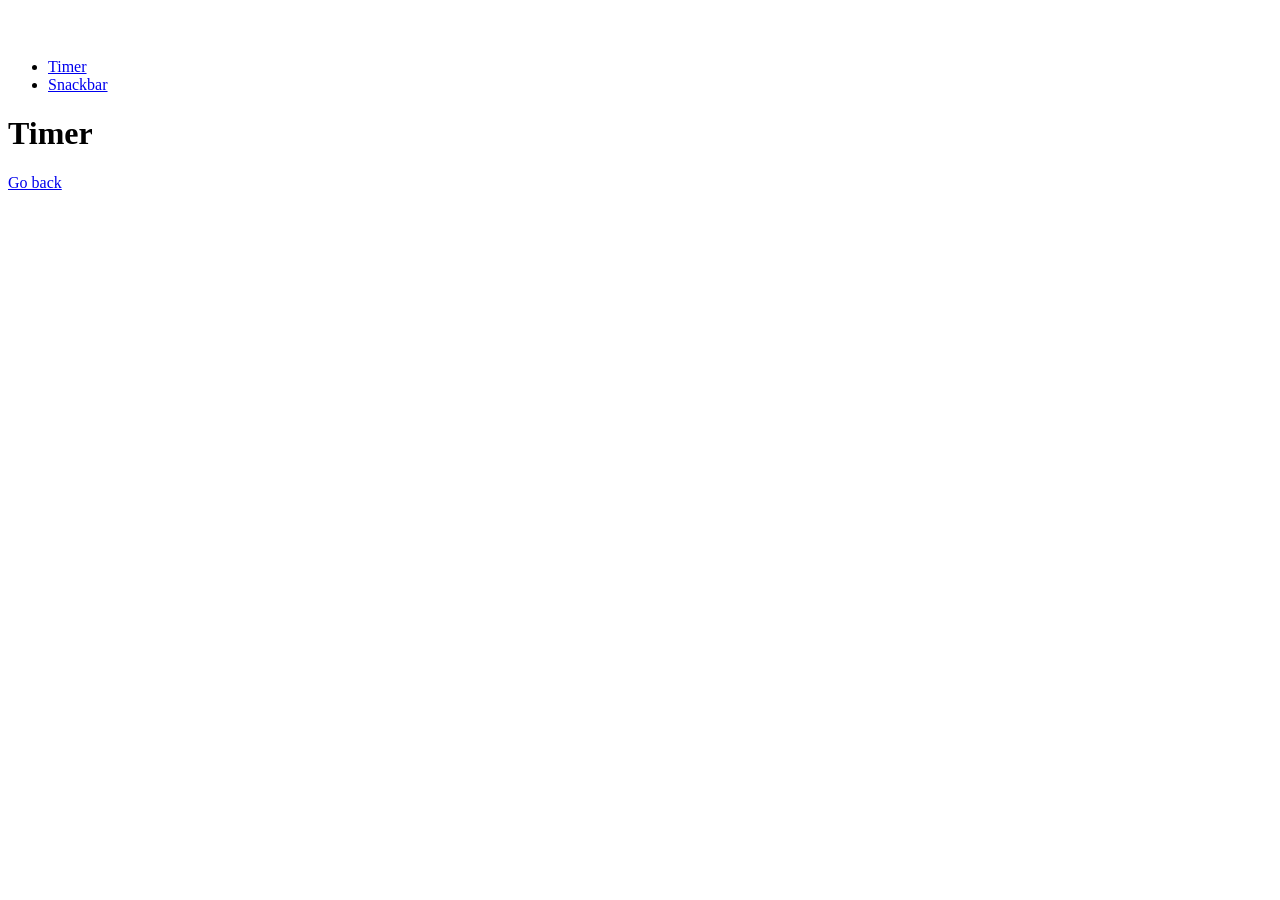
==== 1-timer.html @ 698f88dc "Deploying to gh-pages from @ irynaboyarska/goit-js-hw-10@a8087b7d34ce70302ec4408b57d86e62d30f3b39 🚀" ====
<!doctype html>
<html lang="en">
  <head>
    <meta charset="UTF-8" />
    <meta http-equiv="X-UA-Compatible" content="IE=edge" />
    <meta name="viewport" content="width=device-width, initial-scale=1.0" />
    <title>Timer</title>
    <script type="module" crossorigin src="/goit-js-hw-10/assets/modulepreload-polyfill-B5Qt9EMX.js"></script>
    <link rel="stylesheet" crossorigin href="/goit-js-hw-10/assets/styles-DvPDDfy5.css">
  </head>
  <body>
    <header class="header">
      <div class="container">
        <nav class="nav">
          <a class="nav-logo" href="./index.html" aria-label="Site logo">
            <svg class="nav-logo-icon" width="100" height="30">
              <use href="/goit-js-hw-10/assets/logo-CWKflIk4.svg"></use>
            </svg>
          </a>
          <ul class="nav-list">
            <li class="nav-item">
              <a class="nav-link {=$highlight-act}" href="./1-timer.html"
                >Timer</a
              >
            </li>
            <li class="nav-item">
              <a class="nav-link {=$highlight-curr}" href="./2-snackbar.html"
                >Snackbar</a
              >
            </li>
          </ul>
        </nav>
      </div>
    </header>

    <main>
      <div class="container">
        <h1 class="main-title main-title-gradient">Timer</h1>
        <a class="back-link" href="./index.html">Go back</a>
      </div>
    </main>

  </body>
</html>
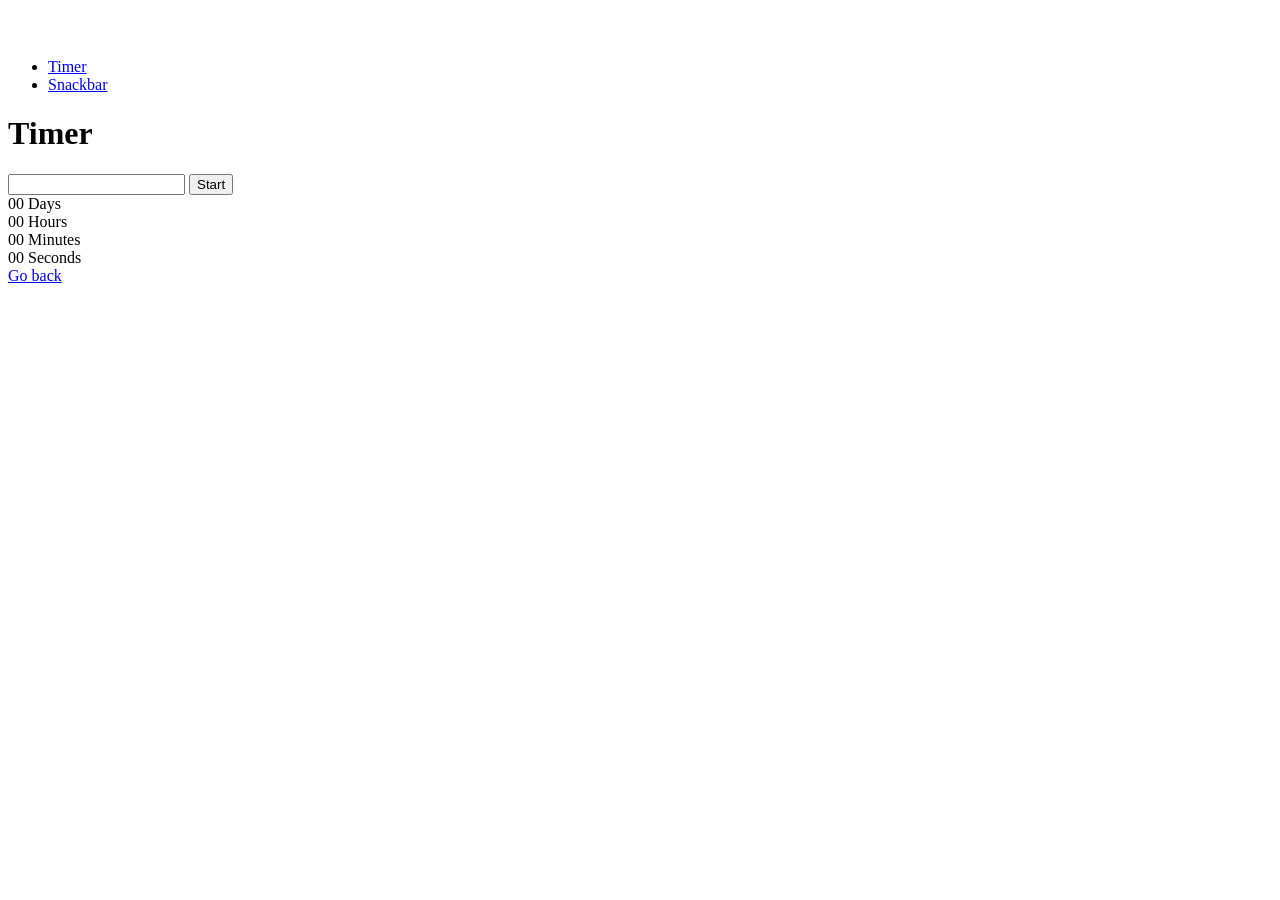
==== commit 6ea4c59b: "Deploying to gh-pages from @ irynaboyarska/goit-js-hw-10@30361bd3a31f265d27b332c5e4d8c2a7ff48c092 🚀" ====
--- a/1-timer.html
+++ b/1-timer.html
@@ -5,8 +5,11 @@
     <meta http-equiv="X-UA-Compatible" content="IE=edge" />
     <meta name="viewport" content="width=device-width, initial-scale=1.0" />
     <title>Timer</title>
-    <script type="module" crossorigin src="/goit-js-hw-10/assets/modulepreload-polyfill-B5Qt9EMX.js"></script>
-    <link rel="stylesheet" crossorigin href="/goit-js-hw-10/assets/styles-DvPDDfy5.css">
+    <script type="module" crossorigin src="/goit-js-hw-10/1-timer.js"></script>
+    <link rel="modulepreload" crossorigin href="/goit-js-hw-10/assets/modulepreload-polyfill-B5Qt9EMX.js">
+    <link rel="modulepreload" crossorigin href="/goit-js-hw-10/assets/vendor-BbSUbo7J.js">
+    <link rel="stylesheet" crossorigin href="/goit-js-hw-10/assets/vendor-C1gPI-5C.css">
+    <link rel="stylesheet" crossorigin href="/goit-js-hw-10/assets/styles-2So73YVw.css">
   </head>
   <body>
     <header class="header">
@@ -36,6 +39,29 @@
     <main>
       <div class="container">
         <h1 class="main-title main-title-gradient">Timer</h1>
+
+        <input type="text" id="datetime-picker" />
+        <button type="button" data-start>Start</button>
+
+        <div class="timer">
+          <div class="field">
+            <span class="value" data-days>00</span>
+            <span class="label">Days</span>
+          </div>
+          <div class="field">
+            <span class="value" data-hours>00</span>
+            <span class="label">Hours</span>
+          </div>
+          <div class="field">
+            <span class="value" data-minutes>00</span>
+            <span class="label">Minutes</span>
+          </div>
+          <div class="field">
+            <span class="value" data-seconds>00</span>
+            <span class="label">Seconds</span>
+          </div>
+        </div>
+
         <a class="back-link" href="./index.html">Go back</a>
       </div>
     </main>
